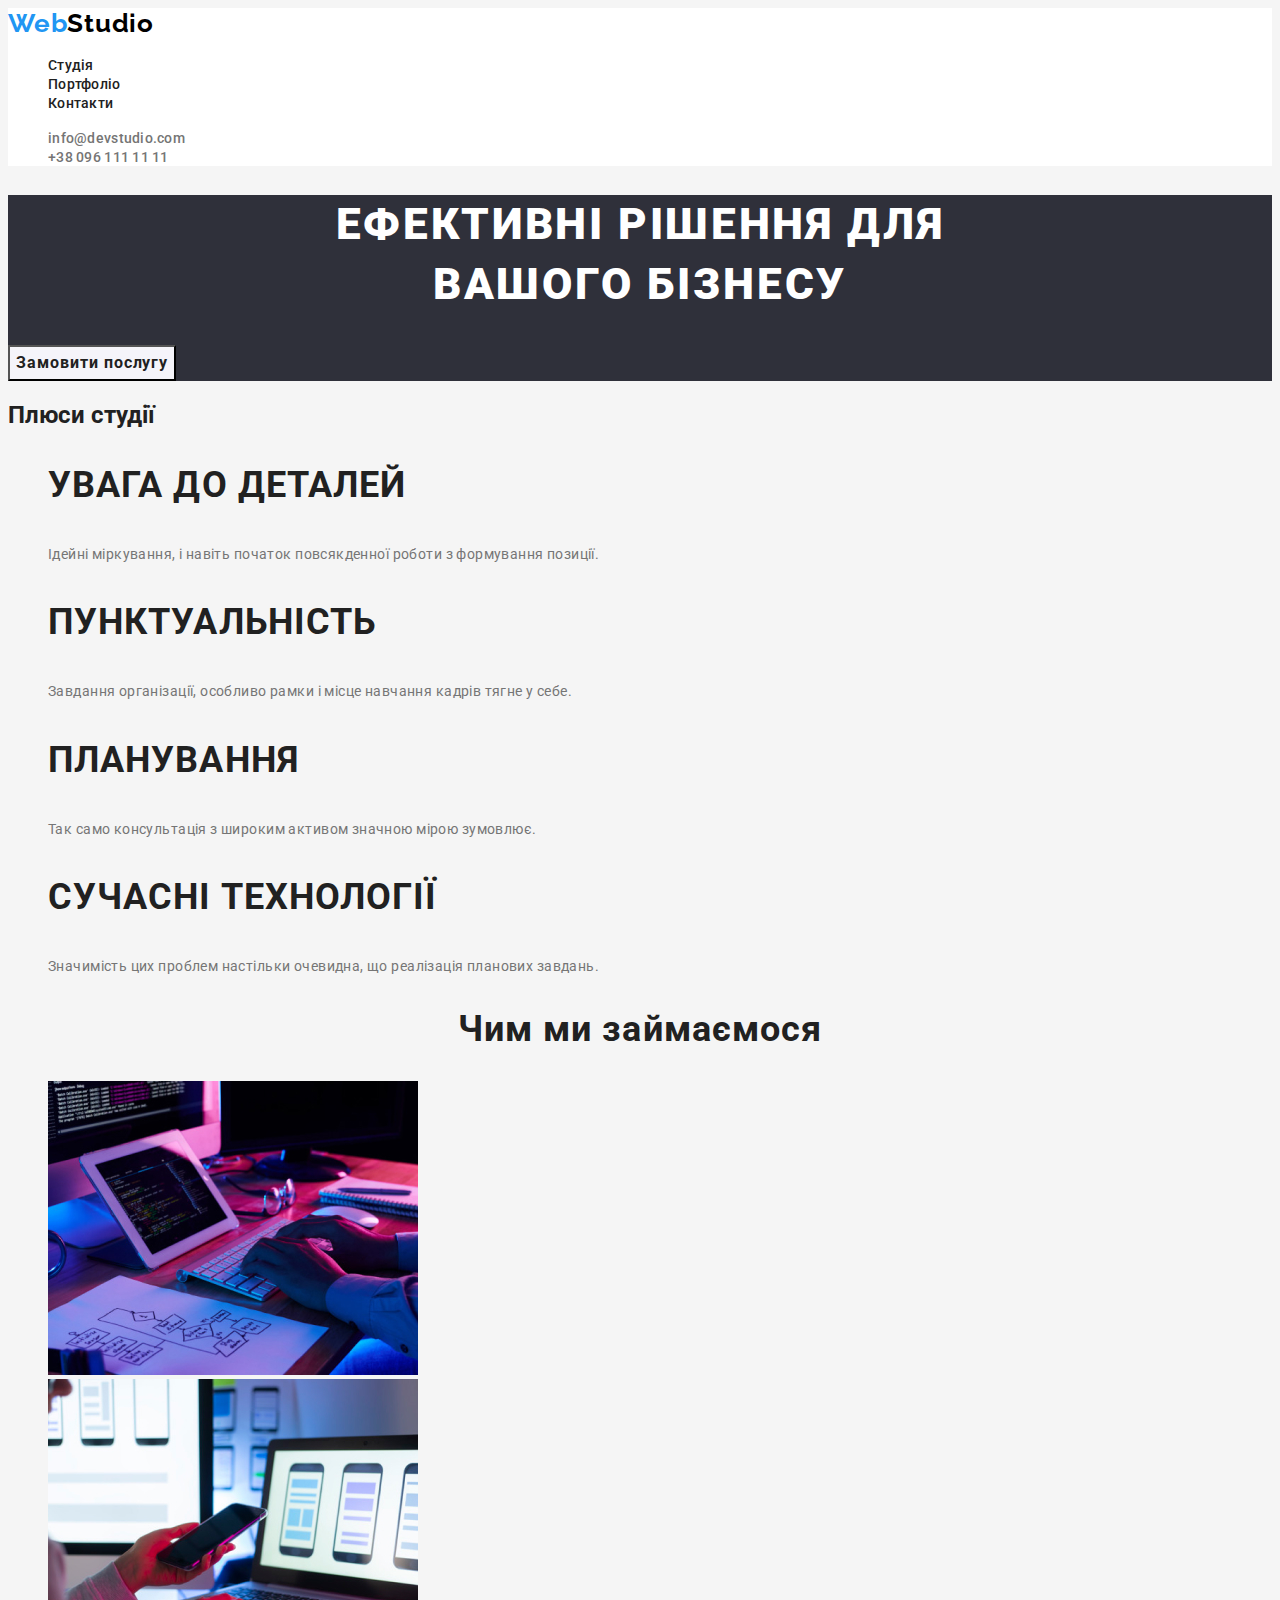
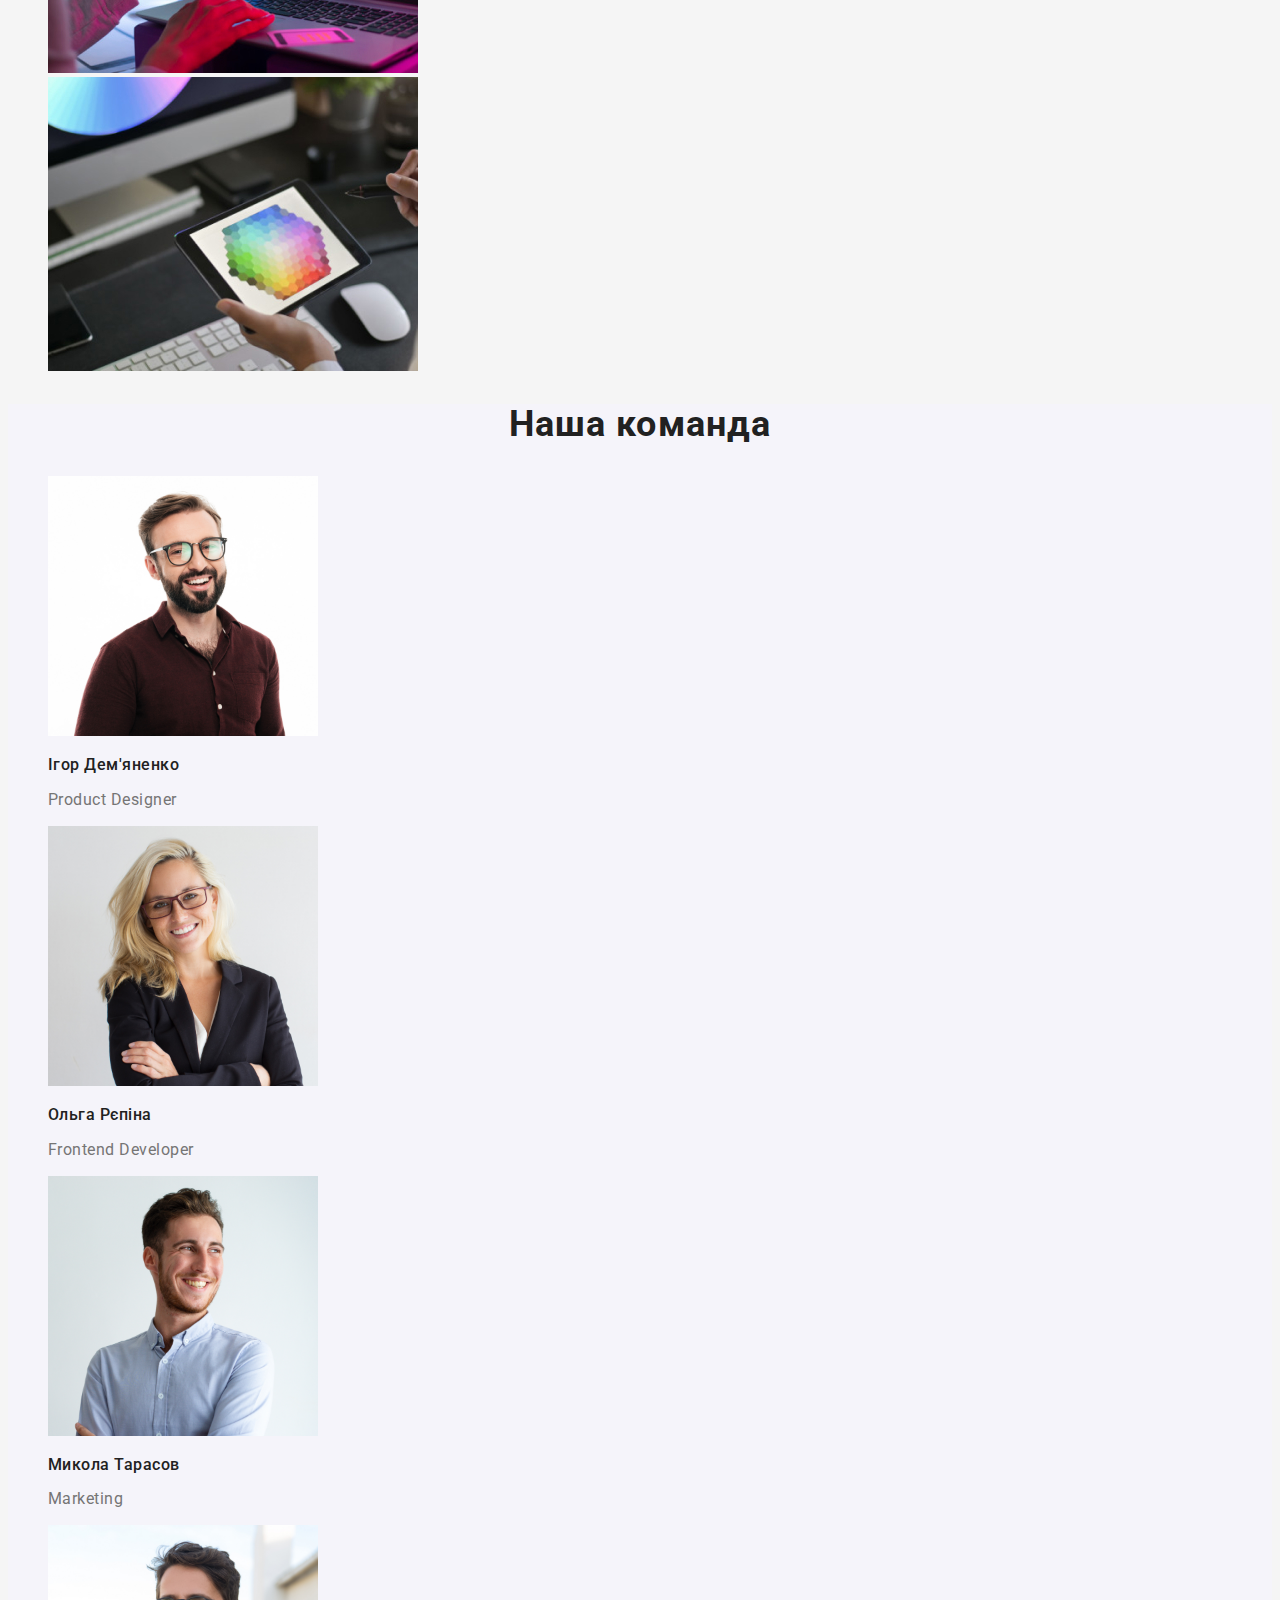
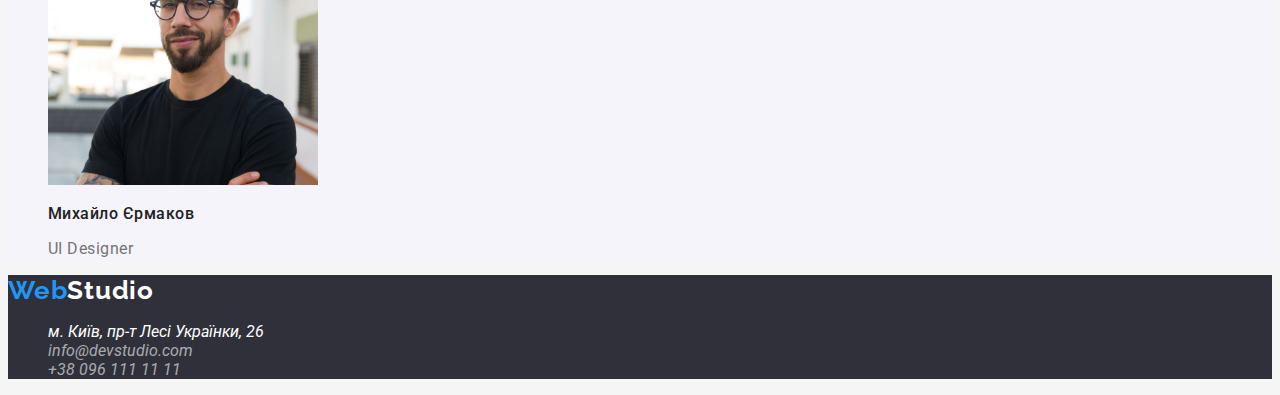
==== index.html @ 04b83191 "update 1" ====
<!DOCTYPE html>
<html lang="uk">
  <head>
    <meta charset="UTF-8" />
    <meta http-equiv="X-UA-Compatible" content="IE=edge" />
    <meta name="viewport" content="width=device-width, initial-scale=1.0" />
    <title>Document</title>
    <link
      href="https://fonts.googleapis.com/css2?family=Raleway:wght@700&family=Roboto:wght@400;500;700;900&display=swap"
      rel="stylesheet"
    />
    <link rel="stylesheet" href="./css/styles.css" />
  </head>
  <body>
    <header class="page-header">
      <nav>
        <a href="" class="logo">Web<span class="logo-studio" lang="en">Studio</span></a>
        <ul class="site-nav">
          <li><a href="./index.html" class="link">Студія</a></li>
          <li><a href="./portfolio.html" class="link">Портфоліо</a></li>
          <li><a href="" class="link">Контакти</a></li>
        </ul>
      </nav>
      <ul class="site-contact">
        <li><a href="mailto:info@devstudio.com" class="link">info@devstudio.com</a></li>
        <li><a href="tel:+380961111111" class="link">+38 096 111 11 11</a></li>
      </ul>
    </header>
    <main>
      <section class="hero">
        <h1 class="hero-title">
          Ефективні рішення для<br />
          вашого бізнесу
        </h1>
        <button type="button" class="main-button">Замовити послугу</button>
      </section>
      <section>
        <h2>Плюси студії</h2>
        <ul>
          <li>
            <h3 class="advanteges-title">УВАГА ДО ДЕТАЛЕЙ</h3>
            <p class="text-advanteges">
              Ідейні міркування, і навіть початок повсякденної роботи з формування позиції.
            </p>
          </li>
          <li>
            <h3 class="advanteges-title">ПУНКТУАЛЬНІСТЬ</h3>
            <p class="text-advanteges">
              Завдання організації, особливо рамки і місце навчання кадрів тягне у себе.
            </p>
          </li>
          <li>
            <h3 class="advanteges-title">ПЛАНУВАННЯ</h3>
            <p class="text-advanteges">
              Так само консультація з широким активом значною мірою зумовлює.
            </p>
          </li>
          <li>
            <h3 class="advanteges-title">СУЧАСНІ ТЕХНОЛОГІЇ</h3>
            <p class="text-advanteges">
              Значимість цих проблем настільки очевидна, що реалізація планових завдань.
            </p>
          </li>
        </ul>
      </section>
      <section>
        <h2 class="section-title">Чим ми займаємося</h2>
        <ul>
          <li><img src="./images/img1.jpg" alt="Кодування на ноутбуці" width="370" /></li>
          <li><img src="./images/img2.jpg" alt="Створення дизайну на ноутбуці" width="370" /></li>
          <li><img src="./images/img3.jpg" alt="Вибір гами кольорів на планшеті" width="370" /></li>
        </ul>
      </section>
      <section class="team-section">
        <h2 class="section-title">Наша команда</h2>
        <ul>
          <li>
            <img src="./images/imghum1.jpg" alt="Молодий чоловік в окулярах " width="270" />
            <h3 class="team-title">Ігор Дем'яненко</h3>
            <p class="text-profession">Product Designer</p>
          </li>
          <li>
            <img src="./images/imghum2.jpg" alt="Дівчина в окулярах" width="270" />
            <h3 class="team-title">Ольга Рєпіна</h3>
            <p class="text-profession">Frontend Developer</p>
          </li>
          <li>
            <img src="./images/imghum3.jpg" alt="Молодий чоловік" width="270" />
            <h3 class="team-title">Микола Тарасов</h3>
            <p class="text-profession">Marketing</p>
          </li>
          <li>
            <img src="./images/imghum4.jpg" alt="Молодий чоловік в футболці" width="270" />
            <h3 class="team-title">Михайло Єрмаков</h3>
            <p class="text-profession">UI Designer</p>
          </li>
        </ul>
      </section>
    </main>
    <footer class="page-footer">
      <a href="" class="logo-footer">Web<span class="logo-white" lang="en">Studio</span></a>
      <address class="page-adress">
        <ul class="site-contact">
          <li>
            <a href="" class="link-city">м. Київ, пр-т Лесі Українки, 26</a>
          </li>
          <li>
            <a href="mailto:info@devstudio.com" class="link-mail">info@devstudio.com</a>
          </li>
          <li>
            <a href="tel:+380961111111" class="link-tel">+38 096 111 11 11</a>
          </li>
        </ul>
      </address>
    </footer>
  </body>
</html>
---- css/styles.css ----
/* колір основного тексту color: #212121; */
/* вторичний колір color: #757575; */
/* акцент color: #FFFFFF */
/* heder 1)logo color: #2196F3(web),color: #000000(studio), */
/* 2)nav color: #212121(:hover,:focus #2196F3) 3)contact color: #757575(:hover, */
/* :focus #2196F3) */
:root {
  --primary-text-color: #212121;
  --secondary-text-color: #757575;
  --accent-color: #2196f3;
}
body {
  background-color: #f5f5f5;
  color: var(--primary-text-color);
  font-family: Roboto, sans-serif;
}
a {
  text-decoration: none;
}
ul {
  list-style: none;
}

/* heder  */
.page-header {
  background-color: #ffffff;
}
.logo {
  color: var(--accent-color);
  font-family: Raleway, sans-serif;
  font-weight: 700;
  font-size: 26px;
  line-height: 1.19;

  /* identical to box height */

  letter-spacing: 0.03em;
}

.logo .logo-studio {
  color: #000000;
}
.site-nav .link {
  color: #212121;
  font-weight: 500;
  font-size: 14px;
  line-height: 1.14;
  letter-spacing: 0.02em;
}
.site-nav .link:hover,
.site-nav .link:focus {
  color: var(--accent-color);
}
.site-contact .link {
  color: #757575;
  font-weight: 500;
  font-size: 14px;
  line-height: 1.14;
  letter-spacing: 0.02em;
}
.site-contact .link:hover,
.site-contact .link:focus {
  color: var(--accent-color);
}

/* footer */
.page-footer {
  background-color: #2f303a;
}
.logo-footer .logo-white {
  color: #ffffff;
}
.logo-footer {
  color: var(--accent-color);
  font-family: Raleway, sans-serif;
  font-weight: 700;
  font-size: 26px;
  line-height: 1.2;
  /* identical to box height */

  letter-spacing: 0.03em;
}
.page-adres {
  font-weight: 400;
  font-size: 14px;
  line-height: 1.7;
  /* or 171% */

  letter-spacing: 0.03em;
}
.site-contact .link-city {
  color: #ffffff;
}
.link-city:hover,
.link-city:focus {
  color: var(--accent-color);
}
.site-contact .link-mail {
  color: rgba(255, 255, 255, 0.6);
}
.site-contact .link-tel {
  color: rgba(255, 255, 255, 0.6);
}
.link-mail:hover,
.link-mail:focus {
  color: #2196f3;
}
.link-tel:hover,
.link-tel:focus {
  color: var(--accent-color);
}

/* main index.html*/

/* sec1 */
.hero {
  background-color: #2f303a;
}
.hero-title {
  color: #ffffff;
  font-weight: 900;
  font-size: 44px;
  line-height: 1.36;
  /* or 136% */

  text-align: center;
  letter-spacing: 0.06em;
  text-transform: uppercase;
}
/* тут кнопка */
.hero .main-button {
  color: #212121;
  background-color: #f5f4fa;
  font-family: inherit;
  font-weight: 700;
  font-size: 16px;
  line-height: 1.9;
  letter-spacing: 0.06em;
}
.hero .main-button:hover,
.main-button:focus {
  color: #ffffff;
  background-color: var(--accent-color);
}
.hero .main-button {
  cursor: pointer;
}
/* Плюси команди */
.advanteges-title {
  font-weight: 700;
  font-size: 36px;
  line-height: 1.16;
  letter-spacing: 0.03em;
}
.text-advanteges {
  color: var(--secondary-text-color);
  font-weight: 400;
  font-size: 14px;
  line-height: 1.7;
  /* or 171% */

  letter-spacing: 0.03em;
}
.section-title {
  font-weight: 700;
  font-size: 36px;
  line-height: 1.16;
  text-align: center;
  letter-spacing: 0.03em;
}
/* Наша команда */
.team-section {
  background-color: #f5f4fa;
}
.team-title {
  font-weight: 500;
  font-size: 16px;
  line-height: 1.18;
  /* identical to box height */
  letter-spacing: 0.03em;
}
.text-profession {
  color: var(--secondary-text-color);
  font-weight: 400;
  font-size: 16px;
  line-height: 1.18;
  /* identical to box height */
  letter-spacing: 0.03em;
}

/* main portfolio.html*/

/* кнопки */
.buton-list .button-name {
  color: #212121;
  background-color: #f5f4fa;
  font-family: inherit;
  font-weight: 500;
  font-size: 16px;
  line-height: 1.6;
  letter-spacing: 0.03em;
}
.buton-list .button-name:hover,
.buton-list .button-name:hover {
  color: #ffffff;
  background-color: var(--accent-color);
}
.buton-list .button-name {
  cursor: pointer;
}
.list-title {
  font-weight: 700;
  font-size: 18px;
  line-height: 2;
  letter-spacing: 0.06em;
}

.text-description {
  color: var(--secondary-text-color);
  font-weight: 400;
  font-size: 16px;
  line-height: 1.8;
  letter-spacing: 0.03em;
}
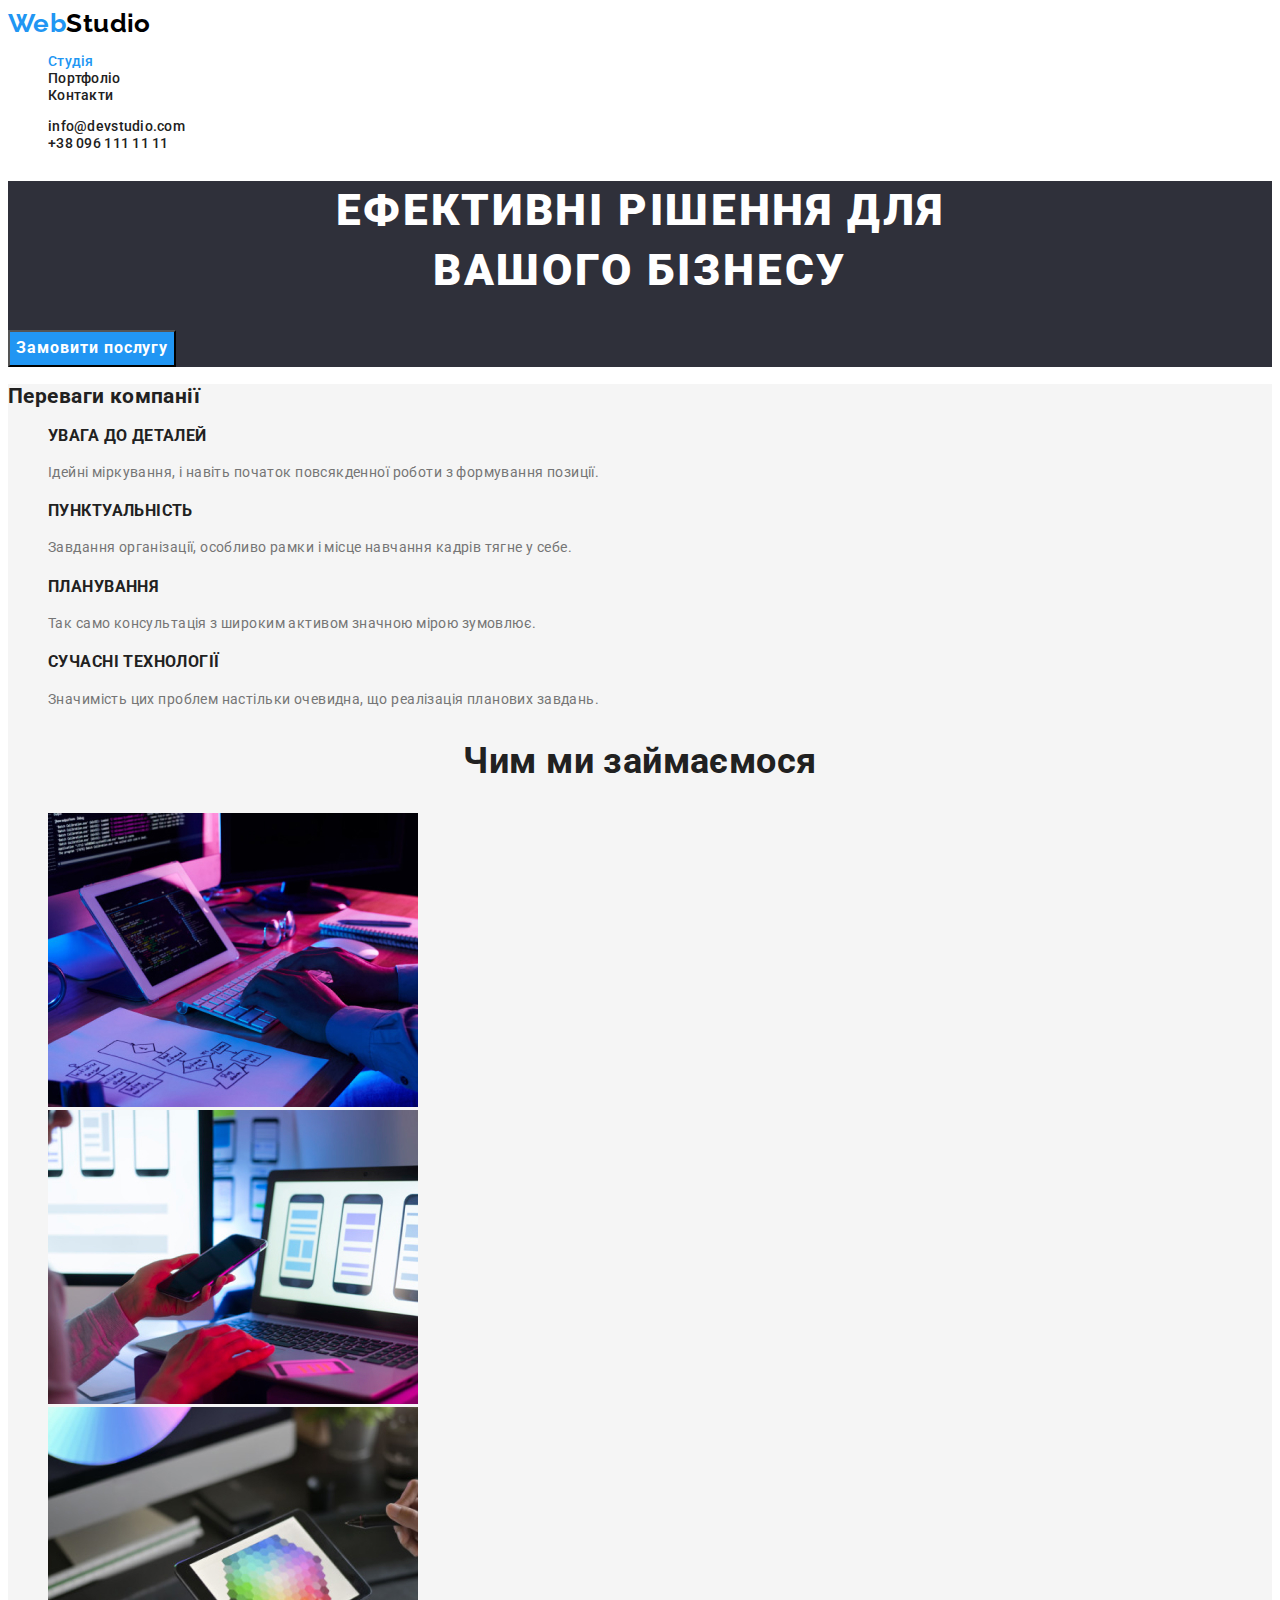
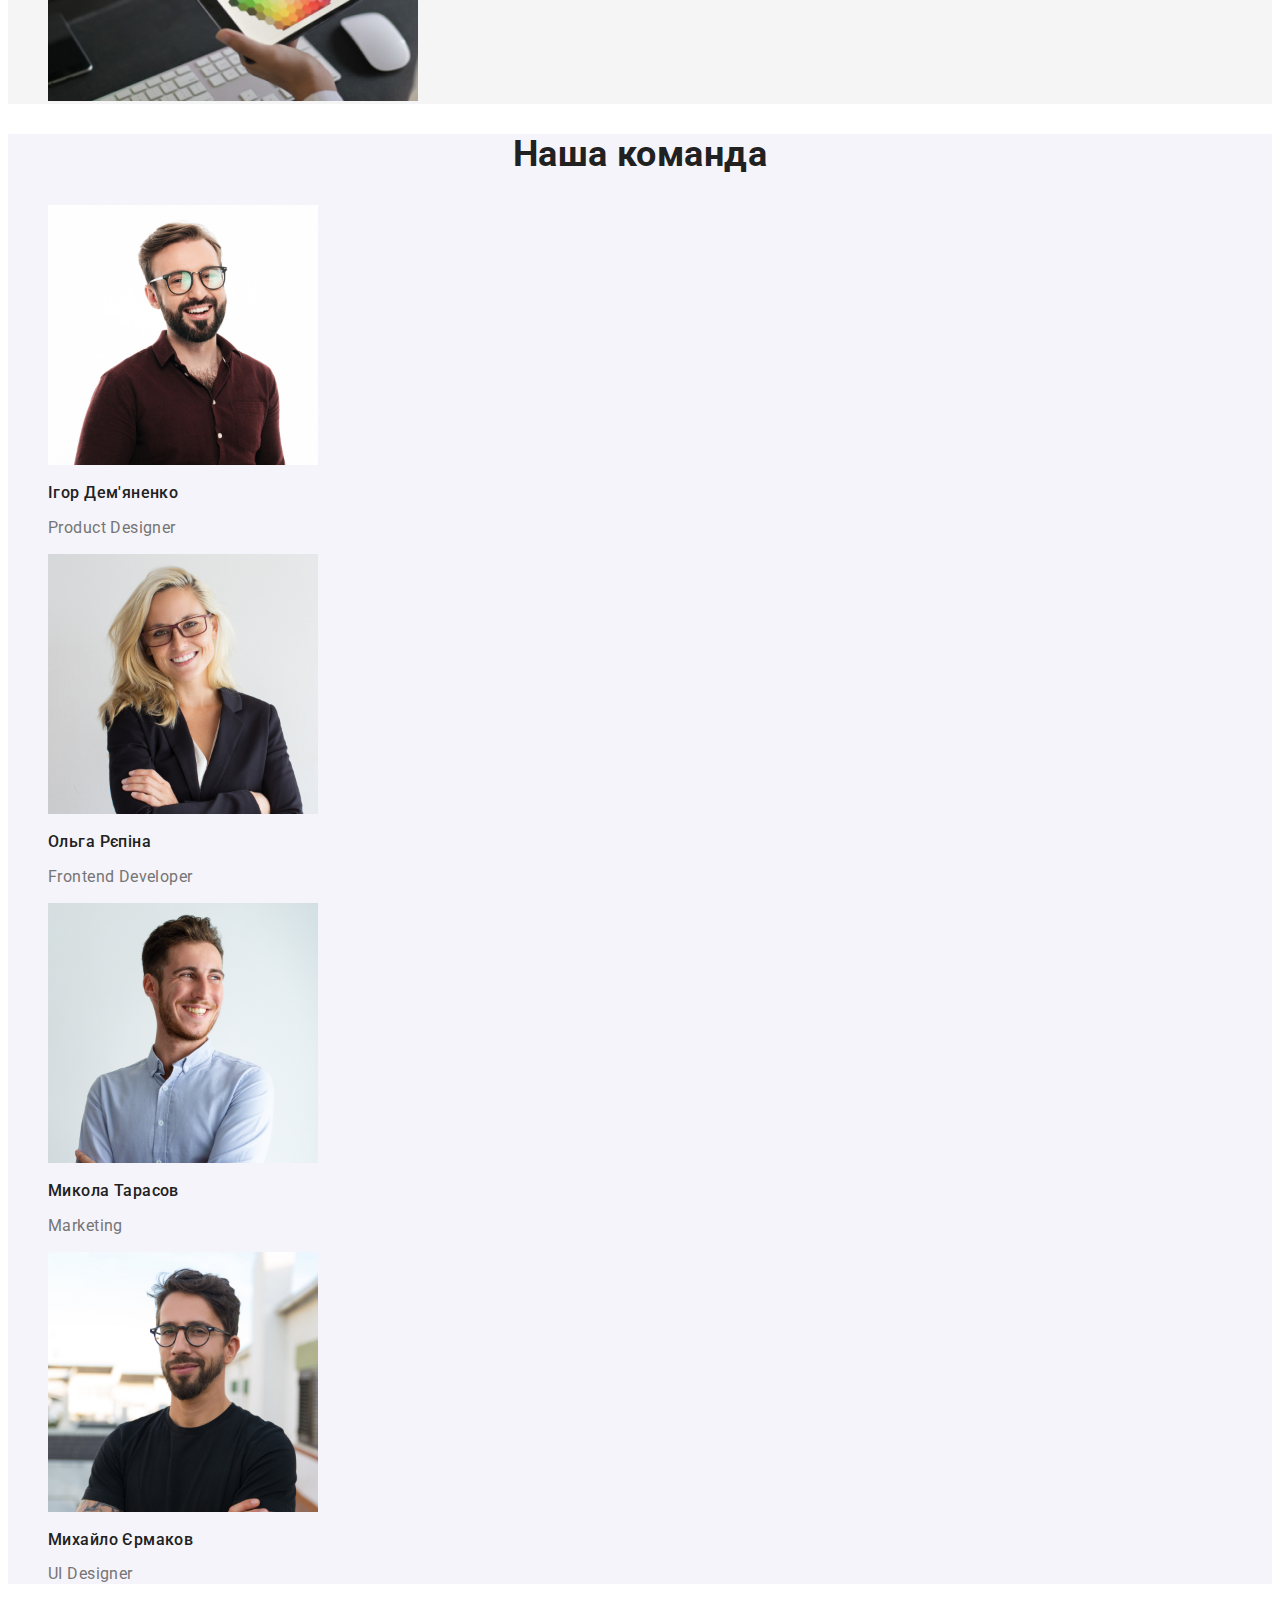
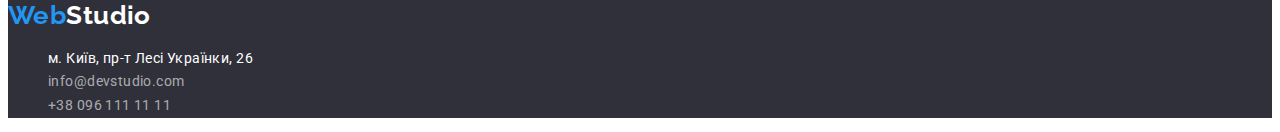
==== commit c4b33bc6: "update 2" ====
--- a/index.html
+++ b/index.html
@@ -16,7 +16,7 @@
       <nav>
         <a href="" class="logo">Web<span class="logo-studio" lang="en">Studio</span></a>
         <ul class="site-nav">
-          <li><a href="./index.html" class="link">Студія</a></li>
+          <li><a href="./index.html" class="link current">Студія</a></li>
           <li><a href="./portfolio.html" class="link">Портфоліо</a></li>
           <li><a href="" class="link">Контакти</a></li>
         </ul>
@@ -34,8 +34,8 @@
         </h1>
         <button type="button" class="main-button">Замовити послугу</button>
       </section>
-      <section>
-        <h2>Плюси студії</h2>
+      <section class="company-section">
+        <h2>Переваги компанії</h2>
         <ul>
           <li>
             <h3 class="advanteges-title">УВАГА ДО ДЕТАЛЕЙ</h3>
@@ -62,8 +62,6 @@
             </p>
           </li>
         </ul>
-      </section>
-      <section>
         <h2 class="section-title">Чим ми займаємося</h2>
         <ul>
           <li><img src="./images/img1.jpg" alt="Кодування на ноутбуці" width="370" /></li>
--- a/css/styles.css
+++ b/css/styles.css
@@ -8,11 +8,19 @@
   --primary-text-color: #212121;
   --secondary-text-color: #757575;
   --accent-color: #2196f3;
-}
+  --white-color: #ffffff;
+  --logo-black-color: #000000;
+  --secondary-background-color: #2f303a;
+  --third-background-color: #f5f5f5;
+  --fourth-background-color: #f5f4fa;
+}
+
 body {
-  background-color: #f5f5f5;
+  background-color: var(--white-color);
   color: var(--primary-text-color);
   font-family: Roboto, sans-serif;
+  font-size: 14px;
+  letter-spacing: 0.03em;
 }
 a {
   text-decoration: none;
@@ -23,7 +31,7 @@
 
 /* heder  */
 .page-header {
-  background-color: #ffffff;
+  background-color: var(--white-color);
 }
 .logo {
   color: var(--accent-color);
@@ -31,19 +39,14 @@
   font-weight: 700;
   font-size: 26px;
   line-height: 1.19;
-
-  /* identical to box height */
-
-  letter-spacing: 0.03em;
 }
 
 .logo .logo-studio {
-  color: #000000;
+  color: var(--logo-black-color);
 }
 .site-nav .link {
-  color: #212121;
-  font-weight: 500;
-  font-size: 14px;
+  color: var(--primary-text-color);
+  font-weight: 500;
   line-height: 1.14;
   letter-spacing: 0.02em;
 }
@@ -51,10 +54,12 @@
 .site-nav .link:focus {
   color: var(--accent-color);
 }
+.site-nav .link.current {
+  color: var(--accent-color);
+}
 .site-contact .link {
-  color: #757575;
-  font-weight: 500;
-  font-size: 14px;
+  color: var(--primary-text-color);
+  font-weight: 500;
   line-height: 1.14;
   letter-spacing: 0.02em;
 }
@@ -65,10 +70,10 @@
 
 /* footer */
 .page-footer {
-  background-color: #2f303a;
+  background-color: var(--secondary-background-color);
 }
 .logo-footer .logo-white {
-  color: #ffffff;
+  color: var(--white-color);
 }
 .logo-footer {
   color: var(--accent-color);
@@ -76,20 +81,16 @@
   font-weight: 700;
   font-size: 26px;
   line-height: 1.2;
-  /* identical to box height */
-
-  letter-spacing: 0.03em;
-}
-.page-adres {
-  font-weight: 400;
-  font-size: 14px;
+}
+.page-adress {
+  font-style: normal;
+  font-weight: 400;
   line-height: 1.7;
-  /* or 171% */
-
-  letter-spacing: 0.03em;
 }
 .site-contact .link-city {
-  color: #ffffff;
+  color: var(--white-color);
+  font-weight: 400;
+  line-height: 24px;
 }
 .link-city:hover,
 .link-city:focus {
@@ -103,7 +104,7 @@
 }
 .link-mail:hover,
 .link-mail:focus {
-  color: #2196f3;
+  color: var(--accent-color);
 }
 .link-tel:hover,
 .link-tel:focus {
@@ -113,11 +114,12 @@
 /* main index.html*/
 
 /* sec1 */
+
 .hero {
-  background-color: #2f303a;
+  background-color: var(--secondary-background-color);
 }
 .hero-title {
-  color: #ffffff;
+  color: var(--white-color);
   font-weight: 900;
   font-size: 44px;
   line-height: 1.36;
@@ -129,8 +131,8 @@
 }
 /* тут кнопка */
 .hero .main-button {
-  color: #212121;
-  background-color: #f5f4fa;
+  color: var(--white-color);
+  background-color: var(--accent-color);
   font-family: inherit;
   font-weight: 700;
   font-size: 16px;
@@ -139,70 +141,61 @@
 }
 .hero .main-button:hover,
 .main-button:focus {
-  color: #ffffff;
-  background-color: var(--accent-color);
+  color: var(--accent-color);
+  background-color: var(--white-color);
 }
 .hero .main-button {
   cursor: pointer;
 }
+.company-section {
+  background-color: var(--third-background-color);
+}
 /* Плюси команди */
-.advanteges-title {
-  font-weight: 700;
-  font-size: 36px;
-  line-height: 1.16;
-  letter-spacing: 0.03em;
-}
+
 .text-advanteges {
   color: var(--secondary-text-color);
   font-weight: 400;
-  font-size: 14px;
   line-height: 1.7;
-  /* or 171% */
-
-  letter-spacing: 0.03em;
 }
 .section-title {
   font-weight: 700;
   font-size: 36px;
   line-height: 1.16;
   text-align: center;
-  letter-spacing: 0.03em;
 }
 /* Наша команда */
 .team-section {
-  background-color: #f5f4fa;
+  background-color: var(--fourth-background-color);
 }
 .team-title {
   font-weight: 500;
   font-size: 16px;
   line-height: 1.18;
-  /* identical to box height */
-  letter-spacing: 0.03em;
 }
 .text-profession {
   color: var(--secondary-text-color);
   font-weight: 400;
   font-size: 16px;
   line-height: 1.18;
-  /* identical to box height */
-  letter-spacing: 0.03em;
 }
 
 /* main portfolio.html*/
+.page-main {
+  background-color: var(--third-background-color);
+}
 
 /* кнопки */
 .buton-list .button-name {
-  color: #212121;
-  background-color: #f5f4fa;
+  color: var(--primary-text-color);
+  background-color: var(--fourth-background-color);
   font-family: inherit;
   font-weight: 500;
   font-size: 16px;
   line-height: 1.6;
-  letter-spacing: 0.03em;
 }
 .buton-list .button-name:hover,
-.buton-list .button-name:hover {
-  color: #ffffff;
+.buton-list .button-name:focus {
+  color: var(--white-color);
   background-color: var(--accent-color);
 }
 .buton-list .button-name {
@@ -220,5 +213,4 @@
   font-weight: 400;
   font-size: 16px;
   line-height: 1.8;
-  letter-spacing: 0.03em;
-}
+}
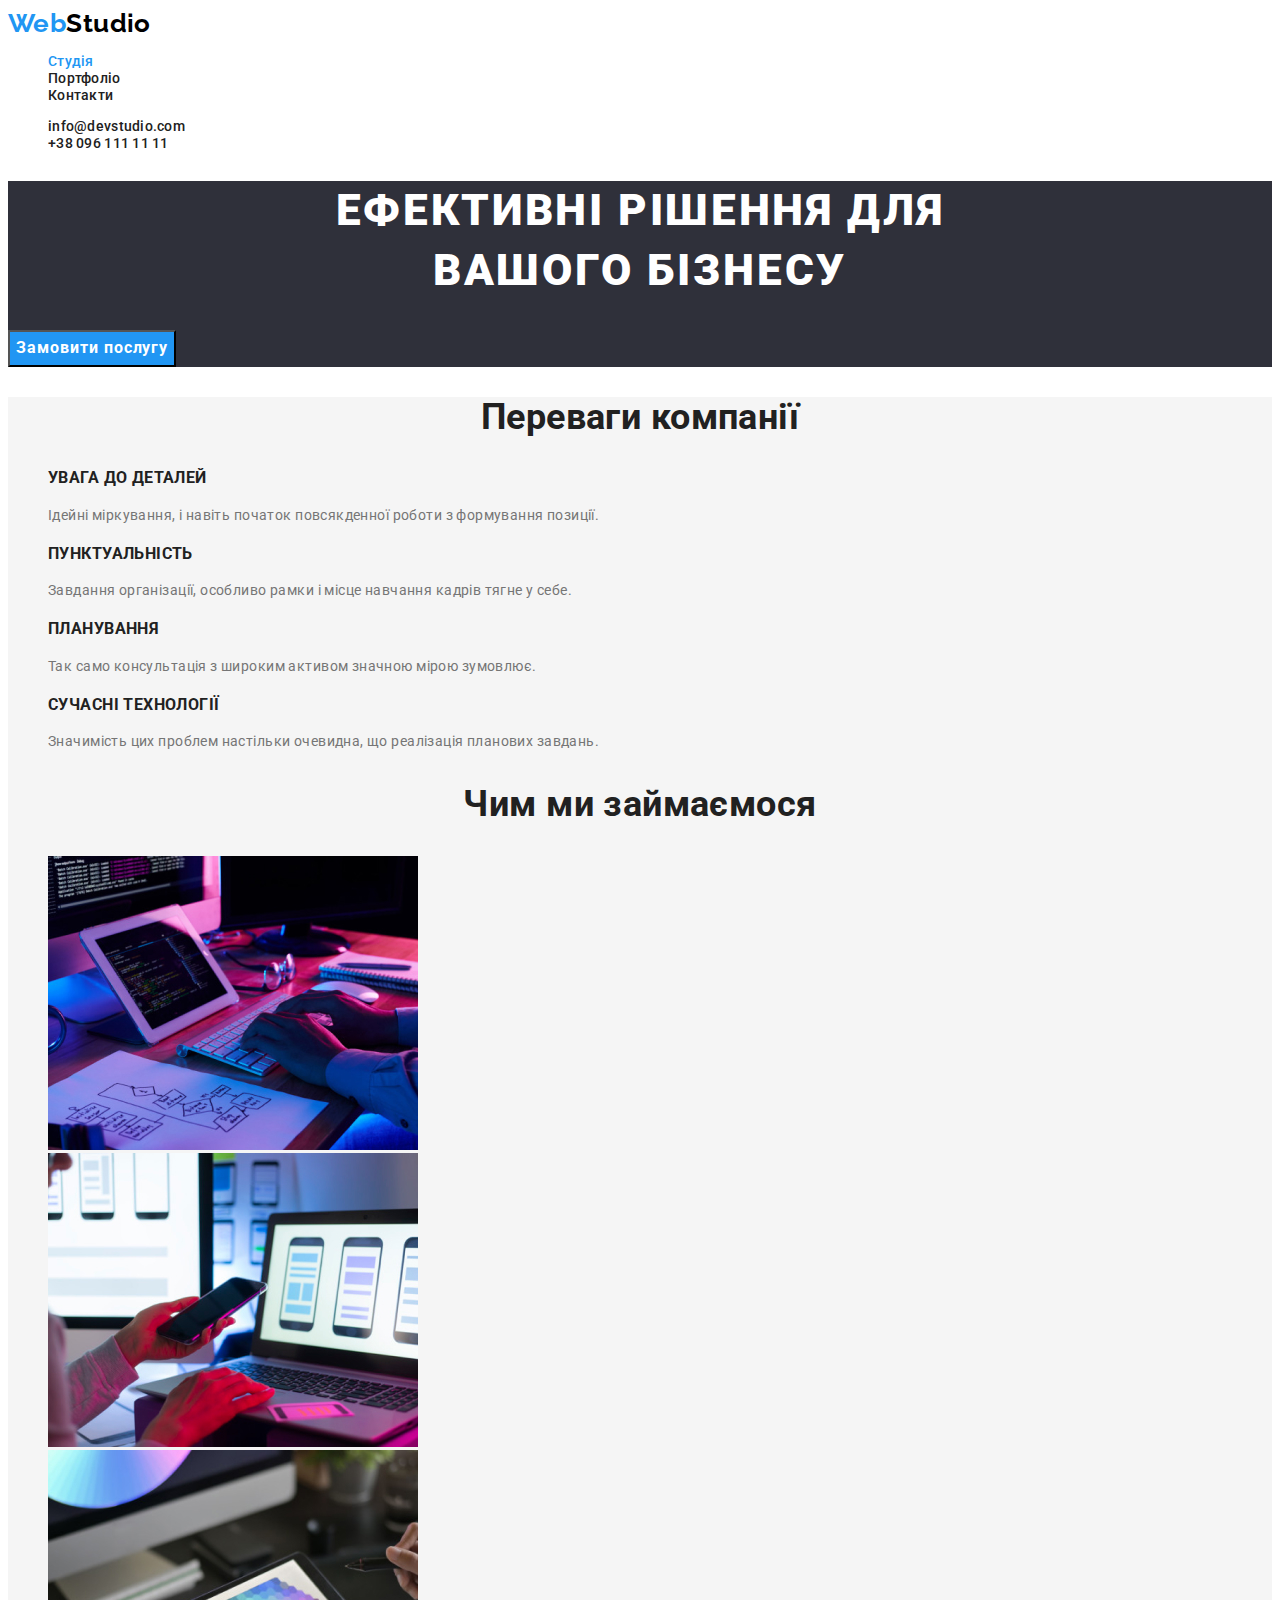
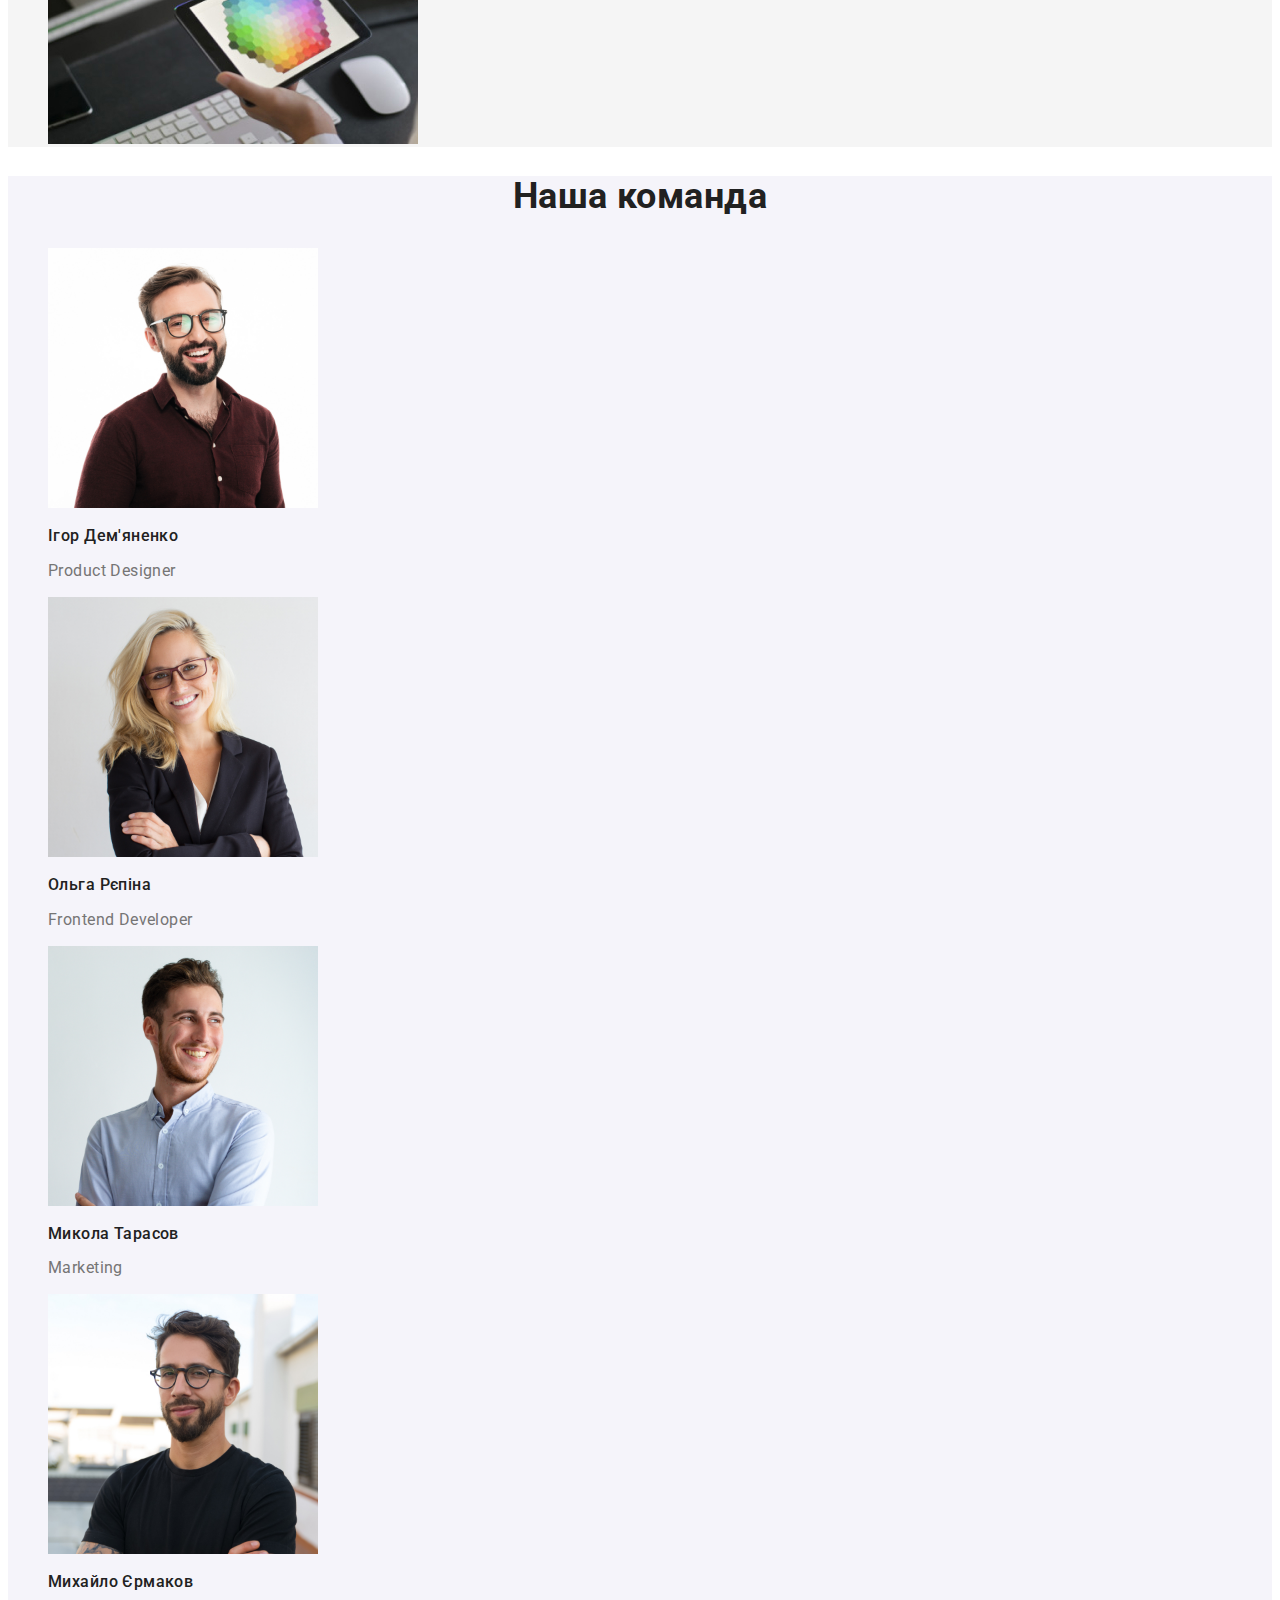
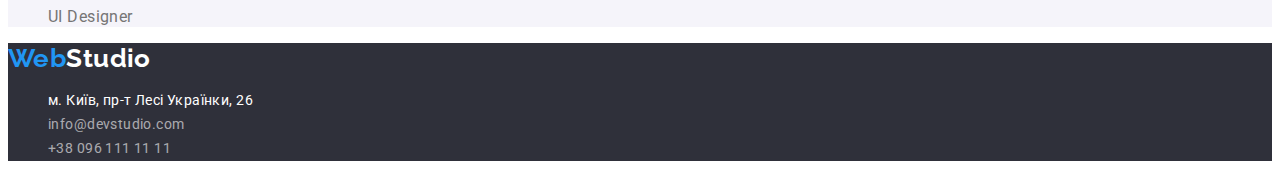
==== commit 4faaf8f0: "Update index.html" ====
--- a/index.html
+++ b/index.html
@@ -35,7 +35,7 @@
         <button type="button" class="main-button">Замовити послугу</button>
       </section>
       <section class="company-section">
-        <h2>Переваги компанії</h2>
+        <h2 class="section-title">Переваги компанії</h2>
         <ul>
           <li>
             <h3 class="advanteges-title">УВАГА ДО ДЕТАЛЕЙ</h3>
